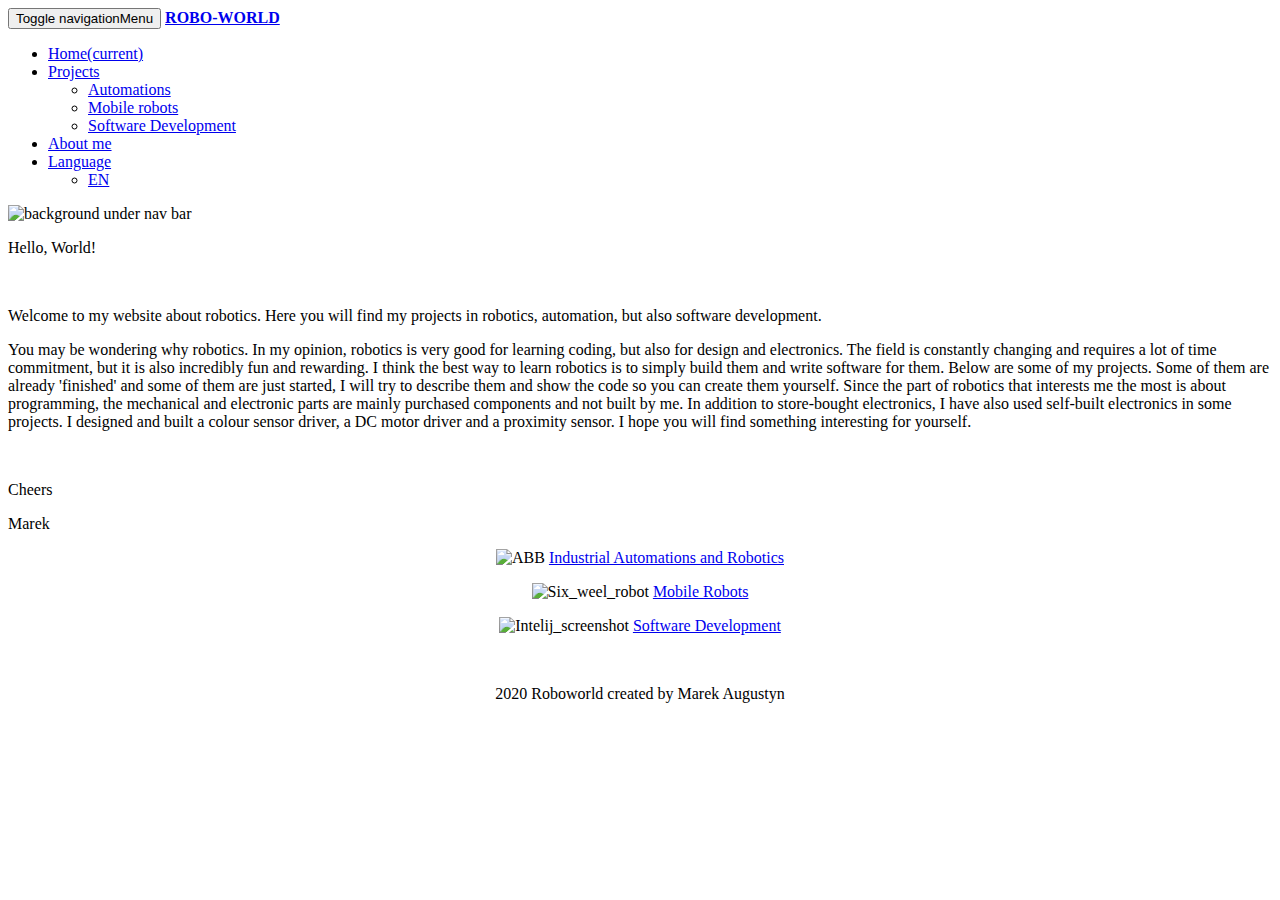
==== index.html @ 5410befe "Portfolio Website First Commit" ====
<!DOCTYPE html>
<html lang="en">

<head>
  <title>Robo-world</title>
  <meta charset="utf-8" />
  <meta name="viewport" content="width=device-width, initial-scale=1, shrink-to-fit=no" />

  <!-- Modified Bootstrap -->
  <link href="css/bootstrap.css" rel="stylesheet" />
  <link href="css/roboworldIndex.css" rel="stylesheet" type="text/css" />
</head>

<body>
  <div class="container-fluid">
    <!-- Include all compiled plugins (below), or include individual files as needed -->
    <nav class="navbar navbar-default navbar-fixed-top">
      <!-- Brand and toggle get grouped for better mobile display -->
      <div class="navbar-header">
        <button type="button" class="navbar-toggle collapsed" data-toggle="collapse" data-target="#topFixedNavbar1">
          <span class="sr-only">Toggle navigation</span>Menu
          <span class="glyphicon glyphicon-chevron-down"></span>
        </button>
        <a class="navbar-brand" href="index.html"> <b>ROBO-WORLD</b></a>
      </div>
      <!-- Collect the nav links, forms, and other content for toggling -->
      <div class="collapse navbar-collapse" id="topFixedNavbar1">
        <ul class="nav navbar-nav">
          <li class="active">
            <a href="index.html">Home<span class="sr-only">(current)</span></a>
          </li>
          <li class="dropdown">
            <a href="#" class="dropdown-toggle" data-toggle="dropdown" role="button" aria-expanded="false">Projects<span
                class="caret"></span></a>
            <ul class="dropdown-menu" role="menu">
              <li><a href="automations.html">Automations</a></li>
              <li><a href="mobile_robots.html">Mobile robots</a></li>
              <li>
                <a href="softwareDevelopment.html">Software Development</a>
              </li>
            </ul>
          </li>
          <li><a href="about_me.html">About me</a></li>
          <li class="dropdown">
            <a href="#" class="dropdown-toggle" data-toggle="dropdown" role="button" aria-expanded="false">Language<span
                class="caret"></span></a>
            <ul class="dropdown-menu" role="menu">
              <li><a href="index.html">EN</a></li>
            </ul>
          </li>
        </ul>
      </div>
      <!-- /.navbar-collapse -->
    </nav>
  </div>

  <div class="row" id="topImageIndexPage">
    <img id="back" src="my_images/darker_blue_background.png" alt="background under nav bar" class="img-responsive" />
  </div>

  <div class="row">
    <section class="row" id="feature">
      <div class="col-sm-10 col-sm-offset-2 col-md-10 col-sm-offset-1">
        <p>Hello, World!</p>
        <br>
        <p>
          Welcome to my website about robotics. Here you will find my projects
          in robotics, automation, but also software development.
        </p>
        <p>
          You may be wondering why robotics. In my opinion, robotics is very
          good for learning coding, but also for design and electronics. The
          field is constantly changing and requires a lot of time commitment,
          but it is also incredibly fun and rewarding. I think the best way to
          learn robotics is to simply build them and write software for them.
          Below are some of my projects. Some of them are already 'finished'
          and some of them are just started, I will try to describe them and
          show the code so you can create them yourself. Since the part of
          robotics that interests me the most is about programming, the
          mechanical and electronic parts are mainly purchased components and
          not built by me. In addition to store-bought electronics, I have
          also used self-built electronics in some projects. I designed and
          built a colour sensor driver, a DC motor driver and a proximity
          sensor. I hope you will find something interesting for yourself.
          <br>
        </p>
        <br>
        <p>Cheers</p>
        <p>Marek</p>
      </div>
      <div class="col-sm-10 col-sm-offset-1"></div>
    </section>
    <section class="col-lg-12"></section>
  </div>

  <section id="highlights" class="row">
    <div class="col-lg-10 col-lg-offset-2">
      <div class="Ikonki" style="text-align: center">
        <article class="col-sm-4 col-lg-3 col-md-3">
          <img tabindex="1" src="nowe_zdjecia/abb_a2_adjusted.jpg" alt="ABB" class="img-responsive" title="Robot ABB" />
          <a class="btn btn-primary btn-lg" href="automations.html" role="button">Industrial Automations and
            Robotics</a>
          <p></p>
        </article>

        <article class="col-sm-offset-0 col-sm-4 col-lg-3 col-md-3">
          <img src="projects/mobile_robots/fourWheelsRaspberryPi/4WheelsRaspberryPi3_adjusted.jpg" alt="Six_weel_robot"
            class="img-responsive" />
          <a class="btn btn-primary btn-lg" href="mobile_robots.html" role="button">Mobile Robots
          </a>
          <p></p>
        </article>

        <div class="clearfix visible-sm-block"></div>
        <article class="col-sm-4 col-lg-3 col-md-3">
          <img src="nowe_zdjecia/coding3_adjusted.png" alt="Intelij_screenshot" class="img-responsive" />
          <a class="btn btn-primary btn-lg" href="softwareDevelopment.html" role="button">Software Development</a>
          <p></p>
          <p>&nbsp;</p>
        </article>

        <!--  Footer -->
        <footer class="col-lg-12 col-sm-offset-1 col-sm-12 col-md-offset-0 col-md-12">
          <p>2020 Roboworld created by Marek Augustyn</p>
        </footer>
      </div>
    </div>
  </section>


  <script src="https://code.jquery.com/jquery-3.4.1.slim.min.js"
    integrity="sha384-J6qa4849blE2+poT4WnyKhv5vZF5SrPo0iEjwBvKU7imGFAV0wwj1yYfoRSJoZ+n"
    crossorigin="anonymous"></script>

  <script src="https://stackpath.bootstrapcdn.com/bootstrap/4.4.1/js/bootstrap.min.js"
    integrity="sha384-wfSDF2E50Y2D1uUdj0O3uMBJnjuUD4Ih7YwaYd1iqfktj0Uod8GCExl3Og8ifwB6"
    crossorigin="anonymous"></script>

  <script src="https://cdn.jsdelivr.net/npm/popper.js@1.16.0/dist/umd/popper.min.js"
    integrity="sha384-Q6E9RHvbIyZFJoft+2mJbHaEWldlvI9IOYy5n3zV9zzTtmI3UksdQRVvoxMfooAo"
    crossorigin="anonymous"></script>
</body>

</html>
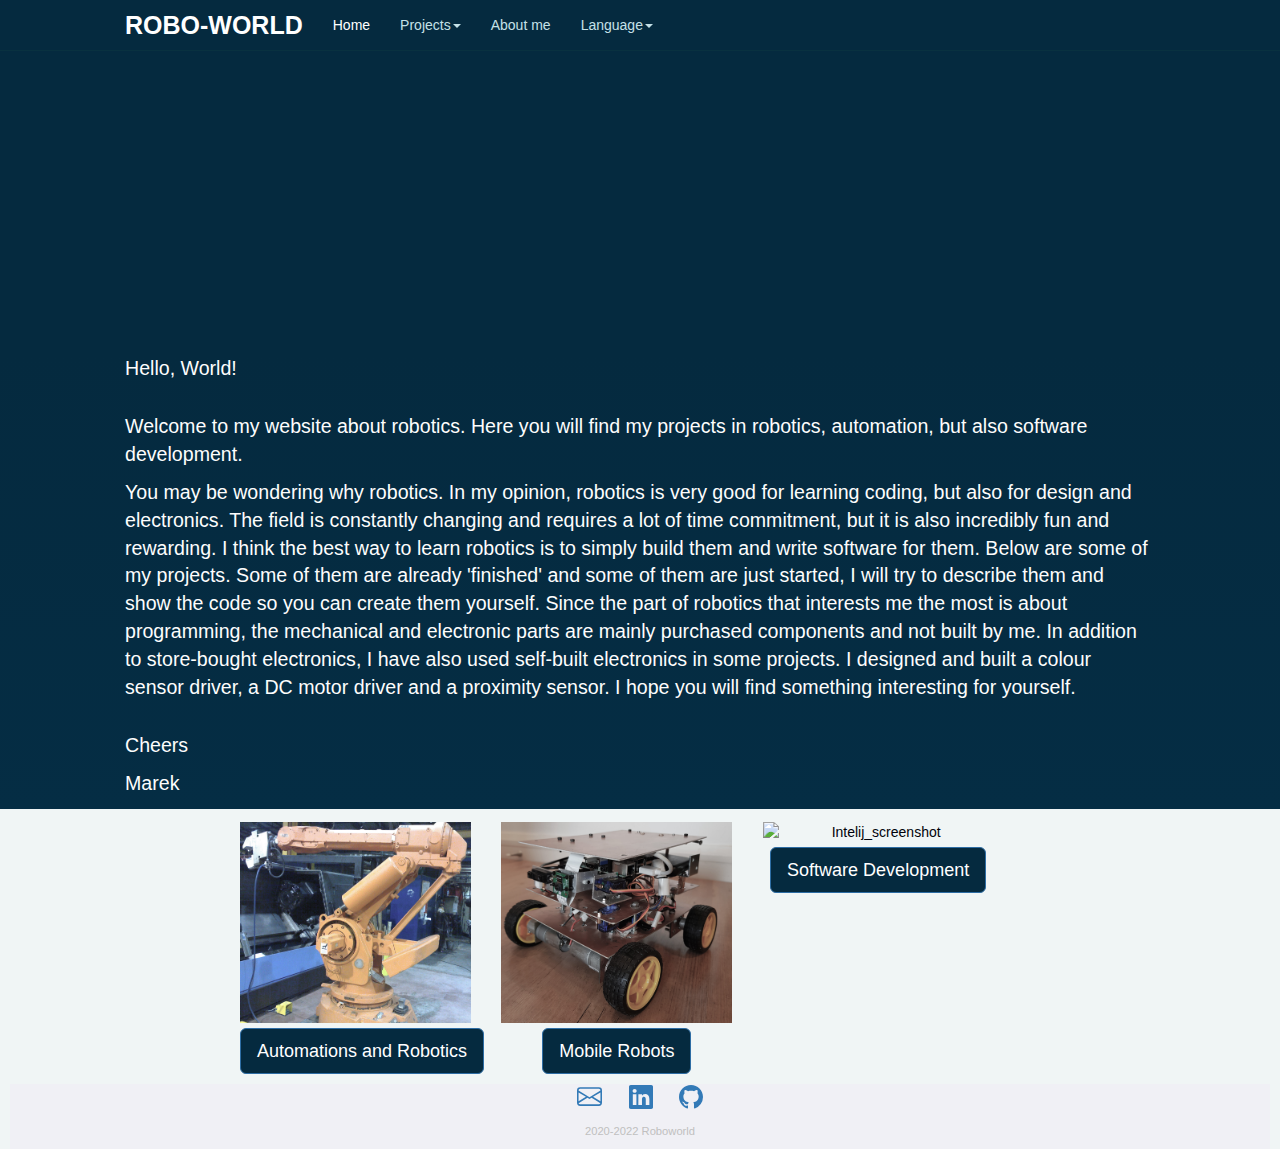
==== commit acf607c7: "updated Index Footer" ====
--- a/index.html
+++ b/index.html
@@ -98,7 +98,7 @@
       <div class="Ikonki" style="text-align: center">
         <article class="col-sm-4 col-lg-3 col-md-3">
           <img tabindex="1" src="nowe_zdjecia/abb_a2_adjusted.jpg" alt="ABB" class="img-responsive" title="Robot ABB" />
-          <a class="btn btn-primary btn-lg" href="automations.html" role="button">Industrial Automations and
+          <a class="btn btn-primary btn-lg" href="automations.html" role="button">Automations and
             Robotics</a>
           <p></p>
         </article>
@@ -118,14 +118,37 @@
           <p></p>
           <p>&nbsp;</p>
         </article>
+      </div>
 
-        <!--  Footer -->
-        <footer class="col-lg-12 col-sm-offset-1 col-sm-12 col-md-offset-0 col-md-12">
-          <p>2020 Roboworld created by Marek Augustyn</p>
-        </footer>
-      </div>
-    </div>
   </section>
+  <!--  Footer -->
+  <footer class="col-lg-12 col-sm-12 col-md-12">
+    <p>
+      <a href="mailto: info.roboworld.pl@gmail.com"><svg xmlns="http://www.w3.org/2000/svg" width="25" height="25"
+          fill="currentColor" class="bi bi-envelope" viewBox="0 0 16 16">
+          <path
+            d="M0 4a2 2 0 0 1 2-2h12a2 2 0 0 1 2 2v8a2 2 0 0 1-2 2H2a2 2 0 0 1-2-2V4Zm2-1a1 1 0 0 0-1 1v.217l7 4.2 7-4.2V4a1 1 0 0 0-1-1H2Zm13 2.383-4.708 2.825L15 11.105V5.383Zm-.034 6.876-5.64-3.471L8 9.583l-1.326-.795-5.64 3.47A1 1 0 0 0 2 13h12a1 1 0 0 0 .966-.741ZM1 11.105l4.708-2.897L1 5.383v5.722Z" />
+        </svg>
+      </a>
+
+      <a href="https://www.linkedin.com/in/marekaugustyn/"><svg xmlns="http://www.w3.org/2000/svg" width="24"
+          height="24" fill="currentColor" class="bi bi-linkedin" viewBox="0 0 16 16" id="linkedInFooter">
+          <path
+            d="M0 1.146C0 .513.526 0 1.175 0h13.65C15.474 0 16 .513 16 1.146v13.708c0 .633-.526 1.146-1.175 1.146H1.175C.526 16 0 15.487 0 14.854V1.146zm4.943 12.248V6.169H2.542v7.225h2.401zm-1.2-8.212c.837 0 1.358-.554 1.358-1.248-.015-.709-.52-1.248-1.342-1.248-.822 0-1.359.54-1.359 1.248 0 .694.521 1.248 1.327 1.248h.016zm4.908 8.212V9.359c0-.216.016-.432.08-.586.173-.431.568-.878 1.232-.878.869 0 1.216.662 1.216 1.634v3.865h2.401V9.25c0-2.22-1.184-3.252-2.764-3.252-1.274 0-1.845.7-2.165 1.193v.025h-.016a5.54 5.54 0 0 1 .016-.025V6.169h-2.4c.03.678 0 7.225 0 7.225h2.4z" />
+        </svg> </a>
+
+      <a href="https://github.com/RoboworldMaroA/Roboworld"><svg xmlns="http://www.w3.org/2000/svg" width="24"
+          height="24" fill="currentColor" class="bi bi-github" viewBox="0 0 16 16">
+          <path
+            d="M8 0C3.58 0 0 3.58 0 8c0 3.54 2.29 6.53 5.47 7.59.4.07.55-.17.55-.38 0-.19-.01-.82-.01-1.49-2.01.37-2.53-.49-2.69-.94-.09-.23-.48-.94-.82-1.13-.28-.15-.68-.52-.01-.53.63-.01 1.08.58 1.23.82.72 1.21 1.87.87 2.33.66.07-.52.28-.87.51-1.07-1.78-.2-3.64-.89-3.64-3.95 0-.87.31-1.59.82-2.15-.08-.2-.36-1.02.08-2.12 0 0 .67-.21 2.2.82.64-.18 1.32-.27 2-.27.68 0 1.36.09 2 .27 1.53-1.04 2.2-.82 2.2-.82.44 1.1.16 1.92.08 2.12.51.56.82 1.27.82 2.15 0 3.07-1.87 3.75-3.65 3.95.29.25.54.73.54 1.48 0 1.07-.01 1.93-.01 2.2 0 .21.15.46.55.38A8.012 8.012 0 0 0 16 8c0-4.42-3.58-8-8-8z" />
+        </svg> </a>
+    </p>
+
+    <p>2020-2022 Roboworld</p>
+  </footer>
+
+  </div>
+
 
 
   <script src="https://code.jquery.com/jquery-3.4.1.slim.min.js"
--- a/css/roboworldIndex.css
+++ b/css/roboworldIndex.css
@@ -0,0 +1,239 @@
+@charset "utf-8";
+.navbar-default {
+  background-color: #052a3f;
+  border-color: #093140;
+}
+.navbar-default .navbar-brand {
+  color: #c5e1e8;
+  background-image: url(..);
+  background-repeat: no-repeat;
+  padding-left: 125px;
+}
+.navbar-default .navbar-brand:hover,
+.navbar-default .navbar-brand:focus {
+  color: #ffffff;
+  background-image: url(..);
+  background-repeat: no-repeat;
+  font-size: 25px;
+}
+.navbar-default .navbar-text {
+  color: #0a3945;
+}
+.navbar-default .navbar-nav > li > a {
+  color: #c5e1e8;
+}
+.navbar-default .navbar-nav > li > a:hover,
+.navbar-default .navbar-nav > li > a:focus {
+  color: #ffffff;
+}
+.navbar-default .navbar-nav > li > .dropdown-menu {
+  background-color: #0e3143;
+}
+.navbar-default .navbar-nav > li > .dropdown-menu > li > a {
+  color: #c5e1e8;
+}
+.navbar-default .navbar-nav > li > .dropdown-menu > li > a:hover,
+.navbar-default .navbar-nav > li > .dropdown-menu > li > a:focus {
+  color: #ffffff;
+  /* background-color: #1b7fa4; */
+  background-color: #052a3f;
+}
+.navbar-default .navbar-nav > li > .dropdown-menu > li > .divider {
+  /* background-color: #1b7fa4; */
+  background-color: #052a3f;
+}
+.navbar-default .navbar-nav .open .dropdown-menu > .active > a,
+.navbar-default .navbar-nav .open .dropdown-menu > .active > a:hover,
+.navbar-default .navbar-nav .open .dropdown-menu > .active > a:focus {
+  color: #ffffff;
+  /* background-color: #1b7fa4; */
+  background-color: #052a3f;
+}
+.navbar-default .navbar-nav > .active > a,
+.navbar-default .navbar-nav > .active > a:hover,
+.navbar-default .navbar-nav > .active > a:focus {
+  color: #ffffff;
+  /* background-color: #1b7fa4; */
+  background-color: #052a3f;
+}
+.navbar-default .navbar-nav > .open > a,
+.navbar-default .navbar-nav > .open > a:hover,
+.navbar-default .navbar-nav > .open > a:focus {
+  color: #ffffff;
+  /* background-color: #1b7fa4; */
+  background-color: #052a3f;
+}
+.navbar-default .navbar-toggle {
+  border-color: #052a3f;
+  color: #fdfdfd;
+}
+.navbar-default .navbar-toggle:hover,
+.navbar-default .navbar-toggle:focus {
+  /* background-color: #1b7fa4; */
+  background-color: #052a3f;
+}
+.navbar-default .navbar-toggle .icon-bar {
+  background-color: #c5e1e8;
+  text-align: center;
+}
+.navbar-default .navbar-collapse,
+.navbar-default .navbar-form {
+  border-color: #c5e1e8;
+}
+.navbar-default .navbar-link {
+  color: #c5e1e8;
+}
+.navbar-default .navbar-link:hover {
+  color: #ffffff;
+}
+
+.raw {
+  background-color: darkcyan;
+}
+
+.Ikonki {
+  /* font-family: 'Comic Neue', cursive;*/
+  font-family: "Open Sans", sans-serif;
+}
+.row {
+  /*  font-family: 'Comic Neue', cursive; */
+  font-family: "Open Sans", sans-serif;
+}
+
+img {
+  margin-top: 5%;
+  margin-bottom: 2%;
+  transition: all 2s, transform 0.5s, box-shadow 0.5s;
+}
+
+img:hover {
+  box-shadow: 6px 6px 20px rgba(0, 0, 0, 0.6);
+  transform: scale(1.02);
+}
+
+/*img:focus {
+    
+    box-shadow: 12px 12px 25px rgba(0,0,0,.7);
+    width: 86%;
+    transform: none;
+    
+    
+}
+
+*/
+
+#back {
+  box-shadow: none;
+  transition: none;
+  transform: none;
+  margin: auto;
+}
+
+img[src$="icon.svg"] {
+  width: 50px;
+  height: auto;
+  margin: 10px auto;
+  display: block;
+}
+#feature .col-sm-12.col-sm-offset-1 h2 {
+  text-align: center;
+  /* [disabled]background-color: #165070; */
+}
+#feature h2 {
+  color: #fdfdfd;
+}
+#feature p {
+  color: #fdfdfd;
+  font-size: 1.4em;
+}
+
+#feature {
+  background-color: #052a3f;
+  background-image: -webkit-linear-gradient(
+    270deg,
+    rgb(2, 26, 39) 0%,
+    rgb(5, 22, 37) 100%
+  );
+  background-image: -moz-linear-gradient(
+    270deg,
+    #052a3f 0%,
+    rgb(10, 31, 50) 100%
+  );
+  background-image: -o-linear-gradient(
+    270deg,
+    #052a3f 0%,
+    rgb(11, 46, 77) 100%
+  );
+  background-image: linear-gradient(180deg, #052a3f 0%, #052d44 100%);
+}
+footer {
+  background-color: #f0f0f5;
+  color: #c0c0c0;
+  text-align: center;
+  font-size: 0.8em;
+}
+
+#linkedInFooter {
+  margin-left: 2%;
+  margin-right: 2%;
+}
+
+body {
+  padding-top: 50px;
+  padding-left: 10px;
+  padding-right: 10px;
+  font-family: "Open Sans", sans-serif;
+}
+body p {
+  padding-top: 0px;
+  padding-left: 20px;
+  padding-right: 20px;
+  background: none;
+}
+
+@media screen {
+}
+
+#topImageIndexPage {
+  position: relative;
+  color: #052a3f;
+}
+
+#topImageIndexPage h1 {
+  position: absolute;
+  bottom: 18px;
+  left: 35px;
+  color: #052a3f;
+  font-size: 2.8em;
+}
+
+@media (max-width: 649px) {
+  .navbar-default .navbar-nav .open .dropdown-menu > li > a {
+    color: #c5e1e8;
+  }
+  .navbar-default .navbar-nav .open .dropdown-menu > li > a:hover,
+  .navbar-default .navbar-nav .open .dropdown-menu > li > a:focus {
+    color: #ffffff;
+  }
+  .navbar-default .navbar-nav .open .dropdown-menu > .active > a,
+  .navbar-default .navbar-nav .open .dropdown-menu > .active > a:hover,
+  .navbar-default .navbar-nav .open .dropdown-menu > .active > a:focus {
+    color: #ffffff;
+    /*background-color: #1b7fa4; */
+    background-color: #3f3f3f;
+  }
+  #topImageIndexPage h1 {
+    font-size: 1.6em;
+  }
+}
+
+body,
+td,
+th {
+  color: #00020a;
+  background-color: #f0f5f5;
+}
+
+.btn {
+  background-color: #052a3f !important;
+}
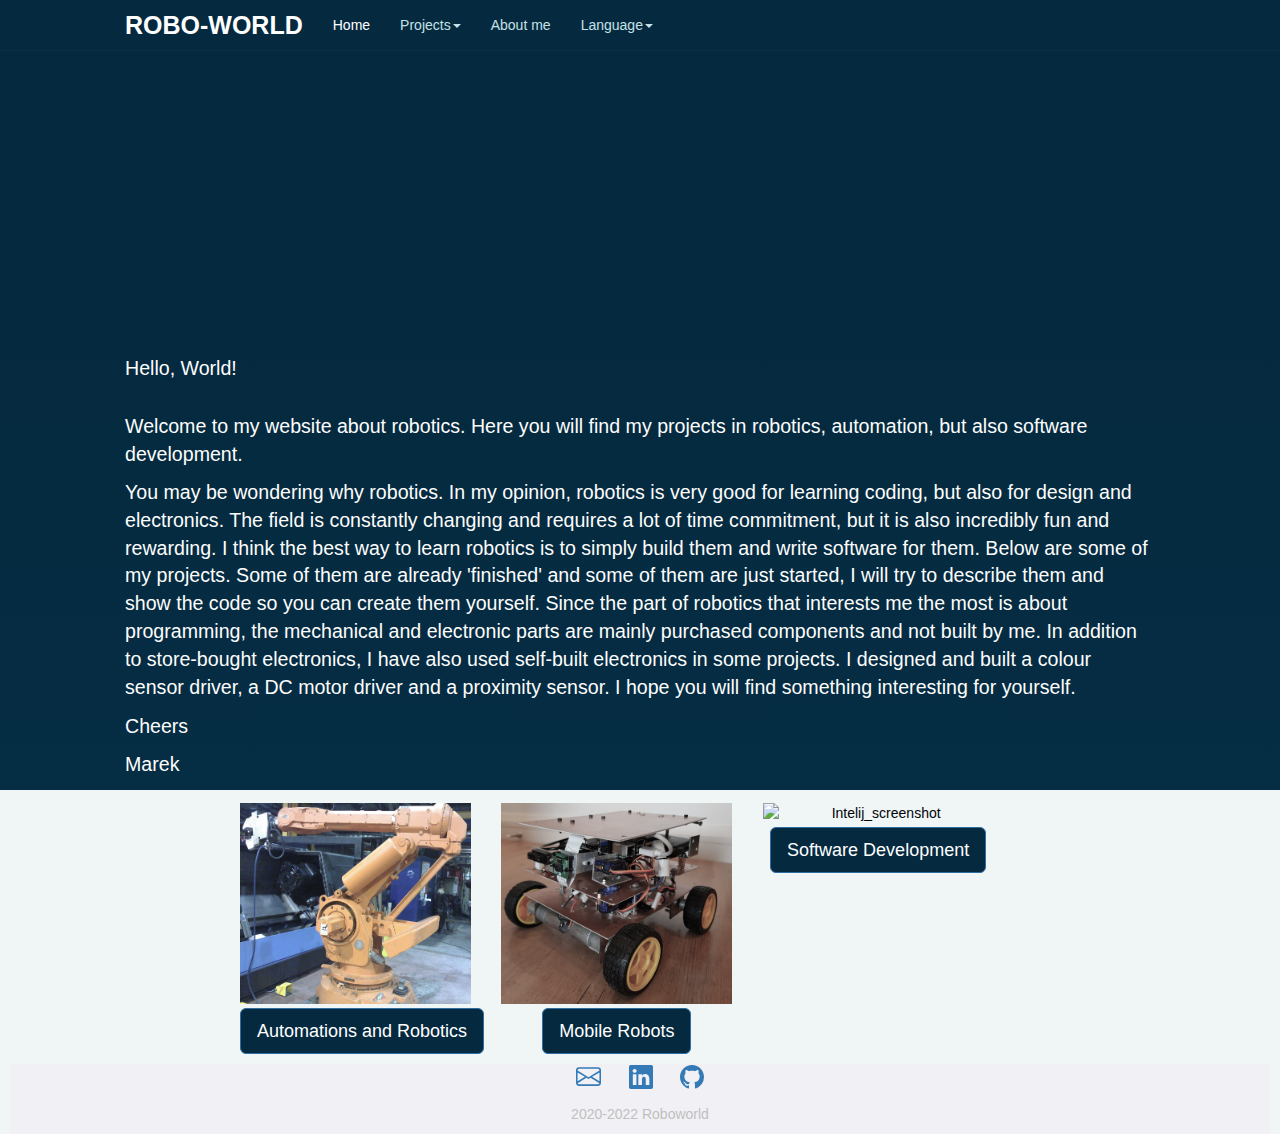
==== commit c9d9eb98: "update pages, remove css in html file and hrefs" ====
--- a/index.html
+++ b/index.html
@@ -67,7 +67,7 @@
           Welcome to my website about robotics. Here you will find my projects
           in robotics, automation, but also software development.
         </p>
-        <p>
+        <p id="secondParagrapthOnIndexPage">
           You may be wondering why robotics. In my opinion, robotics is very
           good for learning coding, but also for design and electronics. The
           field is constantly changing and requires a lot of time commitment,
@@ -82,9 +82,7 @@
           also used self-built electronics in some projects. I designed and
           built a colour sensor driver, a DC motor driver and a proximity
           sensor. I hope you will find something interesting for yourself.
-          <br>
         </p>
-        <br>
         <p>Cheers</p>
         <p>Marek</p>
       </div>
@@ -119,11 +117,12 @@
           <p>&nbsp;</p>
         </article>
       </div>
+  </section>
 
-  </section>
   <!--  Footer -->
   <footer class="col-lg-12 col-sm-12 col-md-12">
     <p>
+      <!--  email icon -->
       <a href="mailto: info.roboworld.pl@gmail.com"><svg xmlns="http://www.w3.org/2000/svg" width="25" height="25"
           fill="currentColor" class="bi bi-envelope" viewBox="0 0 16 16">
           <path
@@ -131,12 +130,14 @@
         </svg>
       </a>
 
+      <!-- linked In icon -->
       <a href="https://www.linkedin.com/in/marekaugustyn/"><svg xmlns="http://www.w3.org/2000/svg" width="24"
           height="24" fill="currentColor" class="bi bi-linkedin" viewBox="0 0 16 16" id="linkedInFooter">
           <path
             d="M0 1.146C0 .513.526 0 1.175 0h13.65C15.474 0 16 .513 16 1.146v13.708c0 .633-.526 1.146-1.175 1.146H1.175C.526 16 0 15.487 0 14.854V1.146zm4.943 12.248V6.169H2.542v7.225h2.401zm-1.2-8.212c.837 0 1.358-.554 1.358-1.248-.015-.709-.52-1.248-1.342-1.248-.822 0-1.359.54-1.359 1.248 0 .694.521 1.248 1.327 1.248h.016zm4.908 8.212V9.359c0-.216.016-.432.08-.586.173-.431.568-.878 1.232-.878.869 0 1.216.662 1.216 1.634v3.865h2.401V9.25c0-2.22-1.184-3.252-2.764-3.252-1.274 0-1.845.7-2.165 1.193v.025h-.016a5.54 5.54 0 0 1 .016-.025V6.169h-2.4c.03.678 0 7.225 0 7.225h2.4z" />
         </svg> </a>
 
+      <!-- GitHub  icon-->
       <a href="https://github.com/RoboworldMaroA/Roboworld"><svg xmlns="http://www.w3.org/2000/svg" width="24"
           height="24" fill="currentColor" class="bi bi-github" viewBox="0 0 16 16">
           <path
--- a/css/roboworldIndex.css
+++ b/css/roboworldIndex.css
@@ -121,6 +121,10 @@
 }
 
 */
+
+#secondParagrapthOnIndexPage {
+  margin-bottom: 1%;
+}
 
 #back {
   box-shadow: none;
@@ -166,11 +170,12 @@
   );
   background-image: linear-gradient(180deg, #052a3f 0%, #052d44 100%);
 }
+
 footer {
   background-color: #f0f0f5;
   color: #c0c0c0;
   text-align: center;
-  font-size: 0.8em;
+  font-size: 1em;
 }
 
 #linkedInFooter {
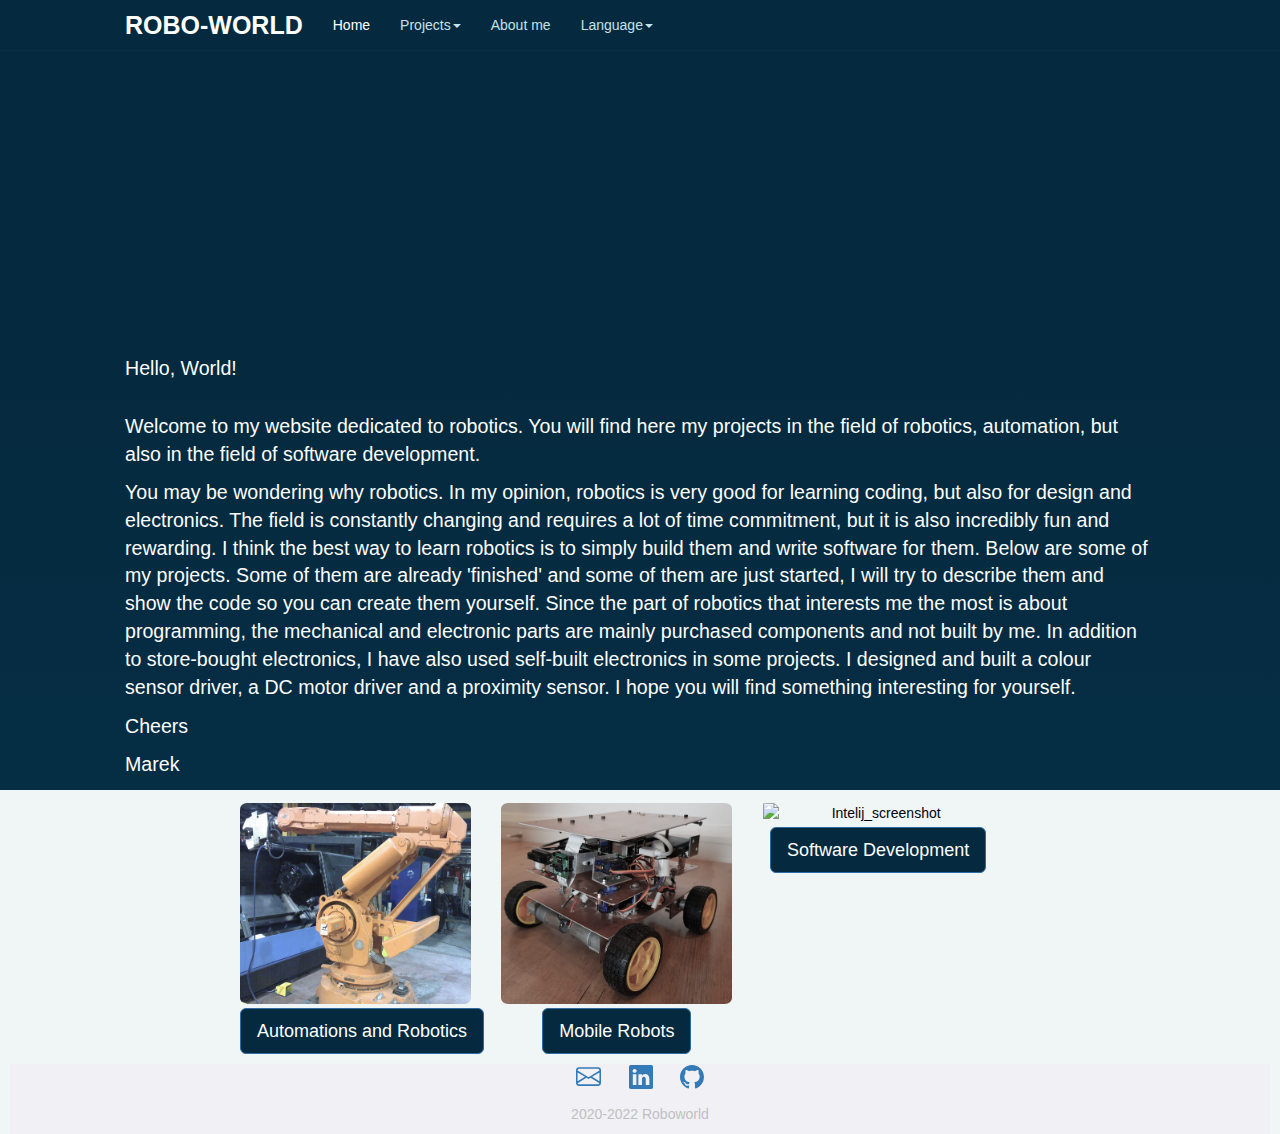
==== commit 6aa2ddc7: "update images" ====
--- a/index.html
+++ b/index.html
@@ -64,8 +64,8 @@
         <p>Hello, World!</p>
         <br>
         <p>
-          Welcome to my website about robotics. Here you will find my projects
-          in robotics, automation, but also software development.
+          Welcome to my website dedicated to robotics. You will find here my projects
+          in the field of robotics, automation, but also in the field of software development.
         </p>
         <p id="secondParagrapthOnIndexPage">
           You may be wondering why robotics. In my opinion, robotics is very
--- a/css/roboworldIndex.css
+++ b/css/roboworldIndex.css
@@ -104,6 +104,7 @@
   margin-top: 5%;
   margin-bottom: 2%;
   transition: all 2s, transform 0.5s, box-shadow 0.5s;
+  border-radius: 3%;
 }
 
 img:hover {
@@ -202,6 +203,7 @@
 #topImageIndexPage {
   position: relative;
   color: #052a3f;
+  background-color: #052a3f;
 }
 
 #topImageIndexPage h1 {
